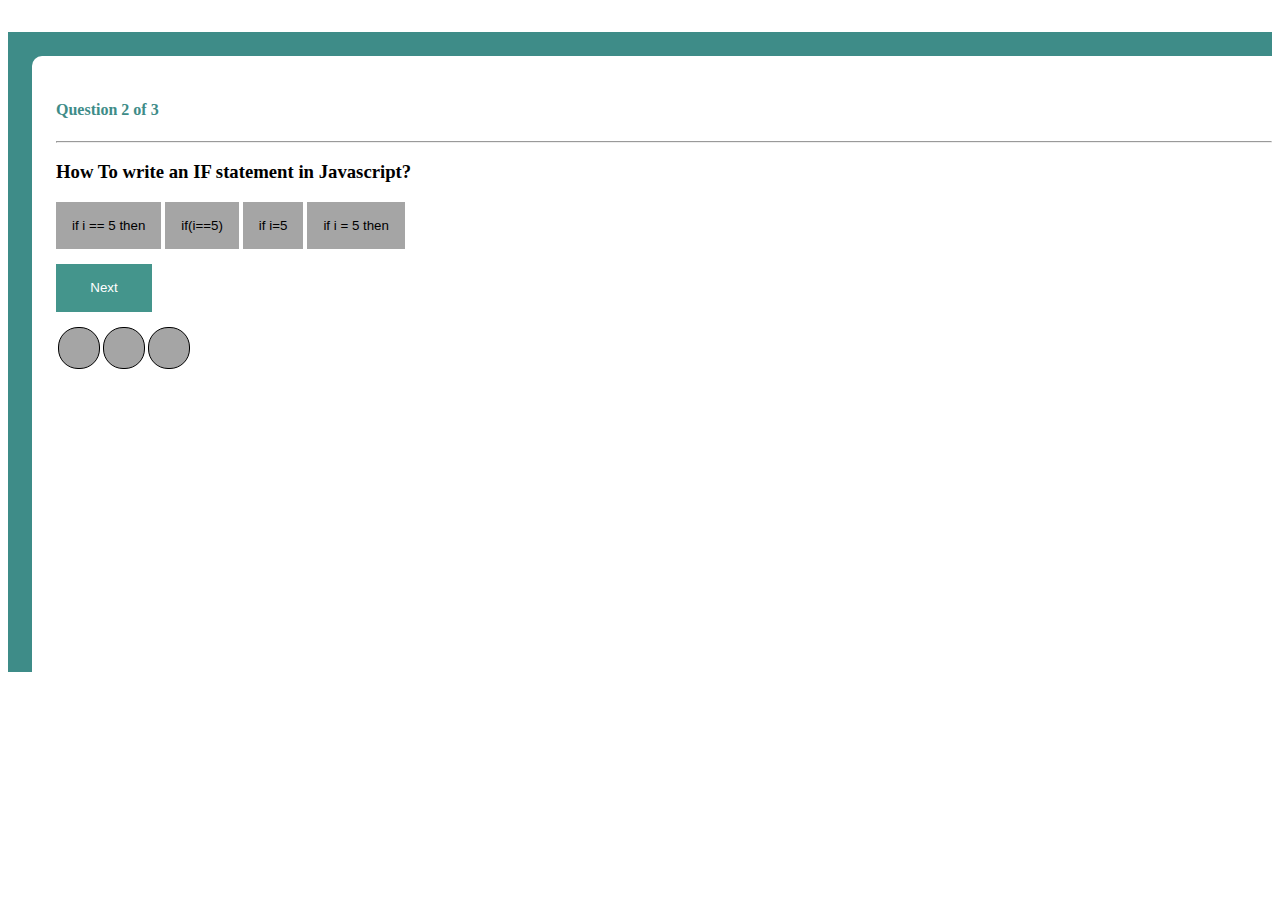
==== index2.html @ b1b49633 "Add index2.html" ====
<!DOCTYPE html>
<html lang="en">

<head>
    <meta charset="UTF-8">
    <meta name="viewport" content="width=device-width, initial-scale=1.0">
    <title>Quiz App</title>
    <link rel="stylesheet" href="css/global.css">
    <link rel="stylesheet" href="css/main.css">
    <link rel="stylesheet" href="https://cdnjs.cloudflare.com/ajax/libs/font-awesome/6.4.0/css/all.min.css">
    <link href="https://cdn.jsdelivr.net/npm/bootstrap@5.3.1/dist/css/bootstrap.min.css" rel="stylesheet"
        integrity="sha384-4bw+/aepP/YC94hEpVNVgiZdgIC5+VKNBQNGCHeKRQN+PtmoHDEXuppvnDJzQIu9" crossorigin="anonymous">
    <link rel="stylesheet" media="(max-width:500px)" href="css/mobile.css">


</head>

<body>


    <div class="container">

        <div class="body">
            <div class="card-body">
                <div class="up-part">
                    <h4 style="color:#3e8c88">Question 2 of 3</h4>
                    <hr>
                </div>

                <div class="question-part">
                    <h3 class="question mb-5">How To write an IF statement in Javascript?</h3>

                    <div class="d-grid gap-2">
                        <button type="button" class="btn btn-secondary answer-btn" value="incorrect">if i == 5
                            then</button>
                        <button type="button" class="btn btn-secondary answer-btn" value="correct">if(i==5)</button>
                        <button type="button" class="btn btn-secondary answer-btn" value="incorrect">if i=5</button>
                        <button type="button" class="btn btn-secondary answer-btn" value="incorrect">if i = 5
                            then</button>
                    </div>
                </div>

                <div class="answer-result-part">
                    <button type="button" class="btn btn-secondary next-btn">Next</button>

                    <div class="results">
                        <div class="result">
                            <i class="fa-solid fa-check"></i>
                            <i class="fa-solid fa-x"></i>
                        </div>
                        <div class="result">
                            <i class="fa-solid fa-check"></i>
                            <i class="fa-solid fa-x"></i>
                        </div>
                        <div class="result">
                            <i class="fa-solid fa-x"></i>
                        </div>



                    </div>
                </div>

            </div>
        </div>
    </div>

    <script src="app.js"></script>
</body>

</html>
---- css/global.css ----
.btn.btn-secondary{
    background-color: #a5a5a5;
    border: 0px;
    text-align: left;
    padding: 1rem;
    color: black;
}
.btn.btn-secondary.next-btn{
    margin: 15px 0px;
    width: 6rem;
    height: 3rem;
    display: flex;
    justify-content: center;
    align-items: center;
    text-align: center;
    color: white;
    background-color: #44958c;
}
---- css/main.css ----
.container {
    height: 40rem;
    background-color: #3e8c88;
    margin-top: 2rem;
    padding: 1.5rem;
    box-sizing: border-box;
}

.body {
    background-color: white;
    width: 100%;
    height: 100%;
    border-radius: 10px;
    padding: 1.5rem;
}

.card-body {
    background-color: white;
    width: 100%;
    height: 100%;
}

.results {
    display: flex;


}

.result {
    width: 40px;
    height: 40px;
    background-color: #a5a5a5;
    border-radius: 20px;
    margin: 0px 0.1rem;
    border: 1px solid black;
    display: flex;
    justify-content: center;
    align-items: center;

}

.fa-solid.fa-check {
    display:none;
    color: rgb(0, 255, 0);
    font-size: 1.5rem;
 
}

.fa-solid.fa-x {
    display:none;
    color: rgb(255, 0, 0);
    font-size: 1.5rem;
 
}
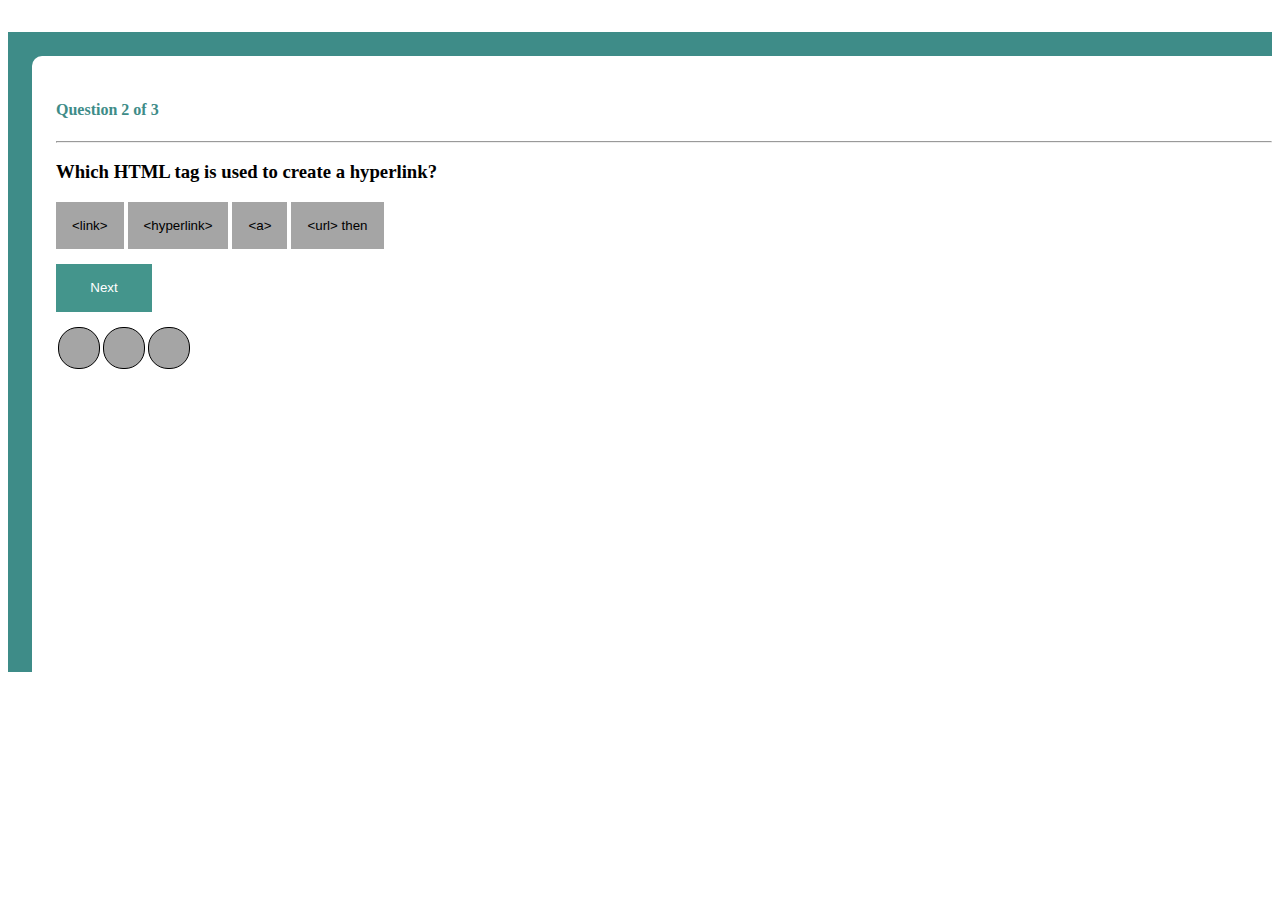
==== commit e1d43f80: "index2.html completed" ====
--- a/index2.html
+++ b/index2.html
@@ -28,14 +28,17 @@
                 </div>
 
                 <div class="question-part">
-                    <h3 class="question mb-5">How To write an IF statement in Javascript?</h3>
+                    <h3 class="question mb-5">Which HTML tag is used to create a hyperlink?</h3>
 
                     <div class="d-grid gap-2">
-                        <button type="button" class="btn btn-secondary answer-btn" value="incorrect">if i == 5
-                            then</button>
-                        <button type="button" class="btn btn-secondary answer-btn" value="correct">if(i==5)</button>
-                        <button type="button" class="btn btn-secondary answer-btn" value="incorrect">if i=5</button>
-                        <button type="button" class="btn btn-secondary answer-btn" value="incorrect">if i = 5
+
+                        <button type="button" class="btn btn-secondary answer-btn" value="incorrect"> &lt;link&gt;
+                        </button>
+                        <button type="button" class="btn btn-secondary answer-btn" value="incorrect">&lt;hyperlink&gt;
+                        </button>
+                        <button type="button" class="btn btn-secondary answer-btn" value="correct">&lt;a&gt;
+                        </button>
+                        <button type="button" class="btn btn-secondary answer-btn" value="incorrect">&lt;url&gt;
                             then</button>
                     </div>
                 </div>
